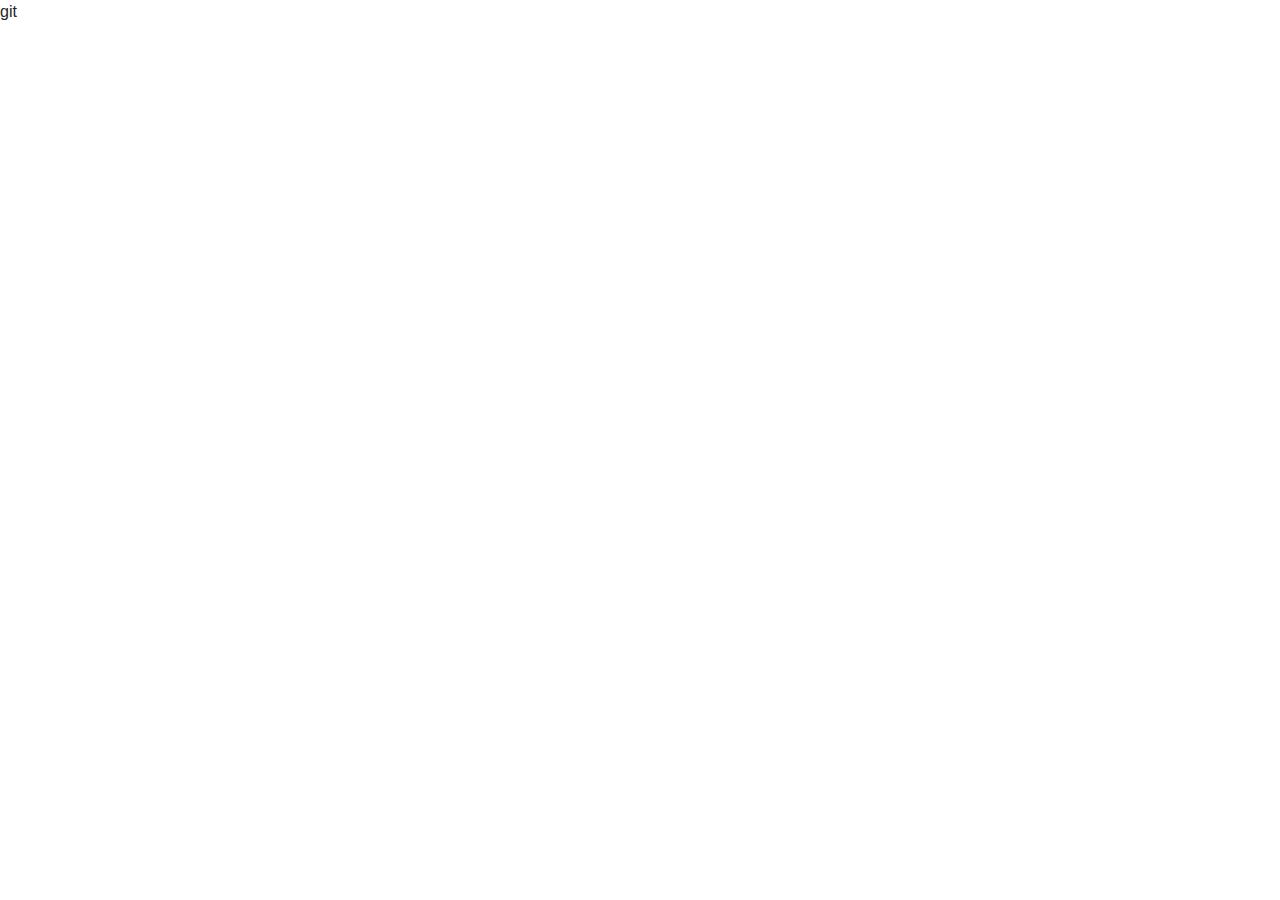
==== ColorCard/index.html @ 1834176f "add color folder" ====
<!DOCTYPE html>
<html>

<head>
  <meta charset="utf-8">
  <title>My test page</title>
  <link rel="stylesheet" type="text/css" href="myCss.css">
  <link rel="stylesheet" href="https://stackpath.bootstrapcdn.com/bootstrap/4.4.1/css/bootstrap.min.css"
    integrity="sha384-Vkoo8x4CGsO3+Hhxv8T/Q5PaXtkKtu6ug5TOeNV6gBiFeWPGFN9MuhOf23Q9Ifjh" crossorigin="anonymous">
</head>

<body>

  git

</body>

</html>
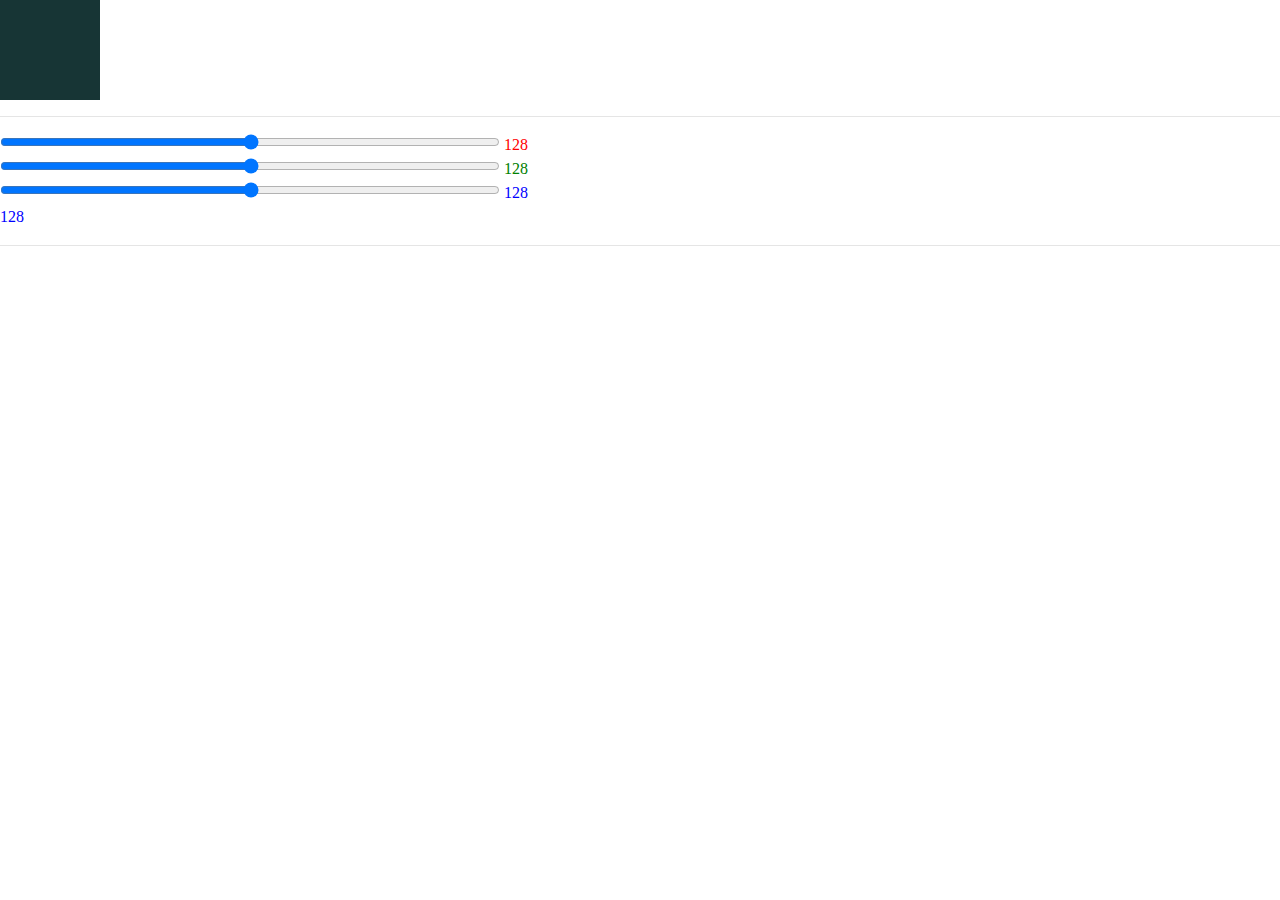
==== commit 0632d4e3: "basic rgb chart" ====
--- a/ColorCard/index.html
+++ b/ColorCard/index.html
@@ -4,15 +4,33 @@
 <head>
   <meta charset="utf-8">
   <title>My test page</title>
-  <link rel="stylesheet" type="text/css" href="myCss.css">
+  <script src="ColorCard.js"></script>
+  <link rel="icon" href="../logo.ico" type="image/x-icon" />
+  <link rel="stylesheet" type="text/css" href="ColorCard.css">
   <link rel="stylesheet" href="https://stackpath.bootstrapcdn.com/bootstrap/4.4.1/css/bootstrap.min.css"
     integrity="sha384-Vkoo8x4CGsO3+Hhxv8T/Q5PaXtkKtu6ug5TOeNV6gBiFeWPGFN9MuhOf23Q9Ifjh" crossorigin="anonymous">
 </head>
 
 <body>
-
-  git
-
+  <!-- first -->
+  <div  id='DivColor'>
+  </div>
+  <hr>
+  <!-- second -->
+  <div>
+    <div><input type="range" min="0" max="255" step="1" id="BarColorR">
+      <font color="red" id="fontR">128</font>
+    </div>
+    <div><input type="range" min="0" max="255" step="1" id="BarColorG">
+      <font color="green"  id="fontG">128</font>
+    </div>
+    <div><input type="range" min="0" max="255" step="1" id="BarColorB">
+      <font color="blue"  id="fontB">128</font>
+    </div>
+    <font color="blue"  id="test">128</font>
+    <hr>
+    <!-- third -->
+    <div id="divCard"></div>
 </body>
 
 </html>--- a/ColorCard/ColorCard.css
+++ b/ColorCard/ColorCard.css
@@ -0,0 +1,13 @@
+
+*{
+    font-family:  "Microsoft JhengHei";
+}
+
+input[type=range] {
+    width: 500px;
+  }
+
+#DivColor{
+    width: 100px;
+    height: 100px;
+}